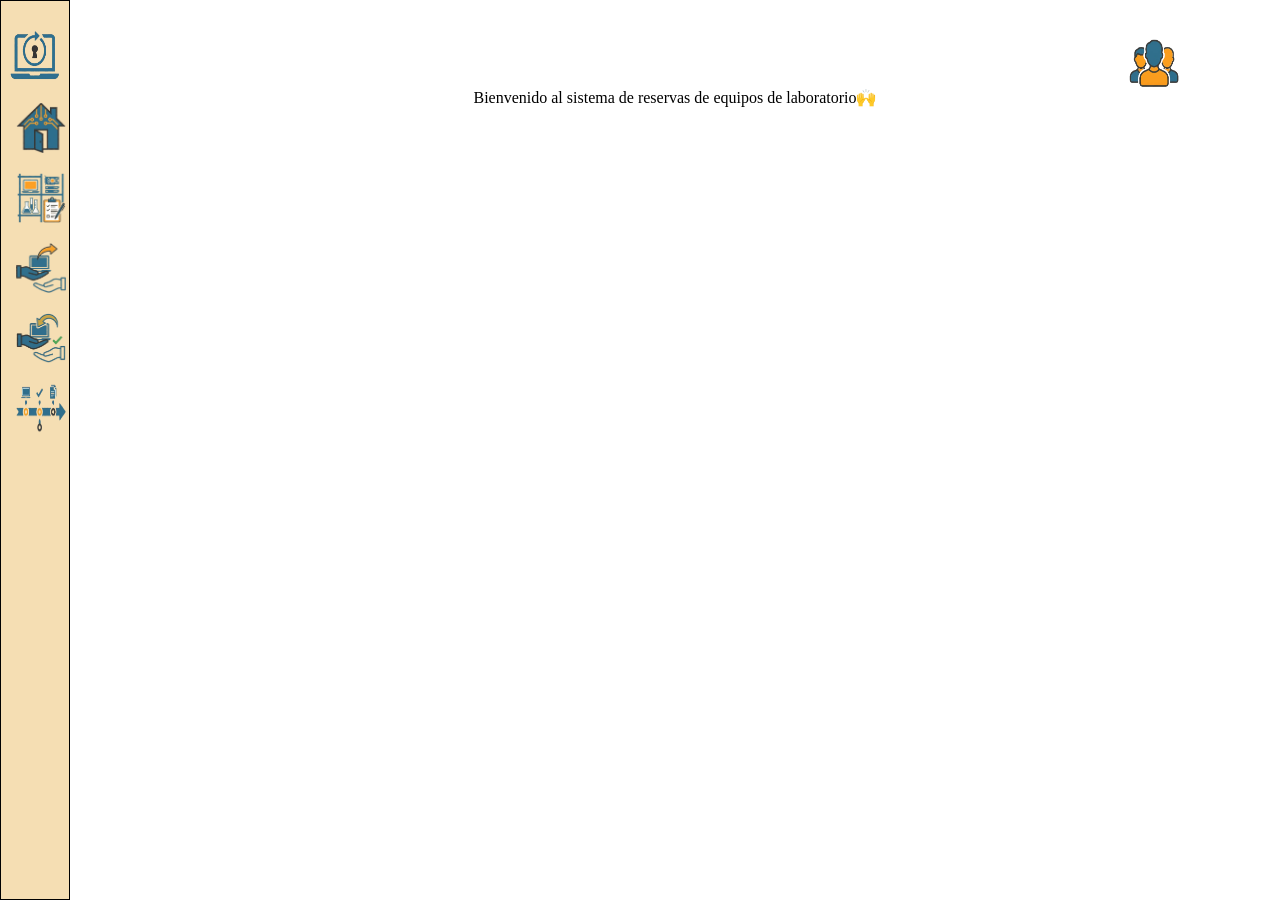
==== index.html @ f7e8903d "fix: cambió la ruta del index" ====
<!DOCTYPE html>
<html lang="es">
<head>
    <meta charset="UTF-8">
    <meta name="viewport" content="width=device-width, initial-scale=1.0">
    <link rel="stylesheet" href="../Styles/styles.css">
    <title>Inicio</title>
</head>

<body>
    <nav class="MenuToggle" id="NavLinks">
        <div class="Logo">
            <img id="logoimg" src="../Images/logo.webp" alt="Logo" width="50" height="50">
        </div>
        <a href="../Sites/index.html">
            <div class="NavBox">
                <img src="../Images/inicio.webp" alt="Inicio" width="50" height="50">
                <span>Inicio</span>
            </div>
        </a>
        <a href="../Sites/inventario.html">
            <div class="NavBox">
                <img src="../Images/inventario.webp" alt="Inventario" width="50" height="50">
                <span>Inventario</span>
            </div>
        </a>
        <a href="../Sites/prestamos.html">
            <div class="NavBox">
                <img src="../Images/prestamos.webp" alt="Préstamos" width="50" height="50">
                <span>Préstamos</span>
            </div>
        </a>
        <a href="../Sites/devoluciones.html">
            <div class="NavBox">
                <img src="../Images/devoluciones.webp" alt="Devoluciones" width="50" height="50">
                <span>Devoluciones</span>
            </div>
        </a>
        <a href="../Sites/historial.html">
            <div class="NavBox">
                <img src="../Images/historial.webp" alt="Historial" width="50" height="50">
                <span>Historial</span>
            </div>
        </a>
    </nav>
    <main>
        <div class="Perfil">
            <img id="PerfilImg" src="../Images/usuarios.webp" alt="Usuario" width="50px" height="50px">
            <nav id="PerfilNav">
                <a href="">
                    <div id="Usuario">
                        Perfil
                    </div>
                </a>
                <a href="">
                    <div id="CerrarSesion">
                        Cerrar sesión
                    </div>
                </a>
            </nav>
        </div>
        
        <div class="Bienvenida">
            Bienvenido al sistema de reservas de equipos de laboratorio🙌
        </div>
        <script src="../Js/index.js"></script>
    </main>
</body>

</html>
---- Styles/styles.css ----
*{
    box-sizing: border-box;
}

body {
    display: flex;
    min-height: 100vh;
}

.MenuToggle {
    position: absolute;
    top: 0;
    left: 0;

    width: 70px;
    height: 100vh;

    background-color: wheat;
    display: flex;
    flex-direction: column;
    align-items: center;

    padding-top: 30px;
    gap: 15px;

    overflow: hidden;

    transition: width 0.35s ease;

    z-index: 1000;

    border: 1px solid black;
}

.MenuToggle:hover{
    width: 260px;
}

.MenuToggle a {
    width: 100%;

    text-decoration: none;

}

.NavBox {
    width: 100%;
    height: 55px;

    display: flex;
    align-items: center;

    gap: 20px;

    padding: 0 15px;

    white-space: nowrap;
}

.NavBox span {
    opacity: 0;

    transition: opacity 0.2s ease;
}

.MenuToggle:hover .NavBox span {
    opacity: 1;
}

main {
    margin-left: 70px;

    width: calc(100% - 70px);

    padding: 30px;
}
.Bienvenida {
    text-align: center;
}

.MenuToggle:hover #logoimg {
    width: 200  px;
    height: 120px;
}
#logoimg {
    transition: width 0.35s ease, height 0.35s ease;
}
.Perfil:hover{
    cursor: pointer;
}
.Perfil {
    position: relative;
}

.Perfil img {
    display: block;
    margin-left: 90%;
    cursor: pointer;
}

#PerfilNav {
    display: none;

    position: absolute;
    top: 60px;
    right: 0;

    width: 200px;

    background-color: white;
    border: 1px solid black;
    border-radius: 8px;

    padding: 10px;

    z-index: 2000;
}

#PerfilNav.mostrar {
    display: block;
}
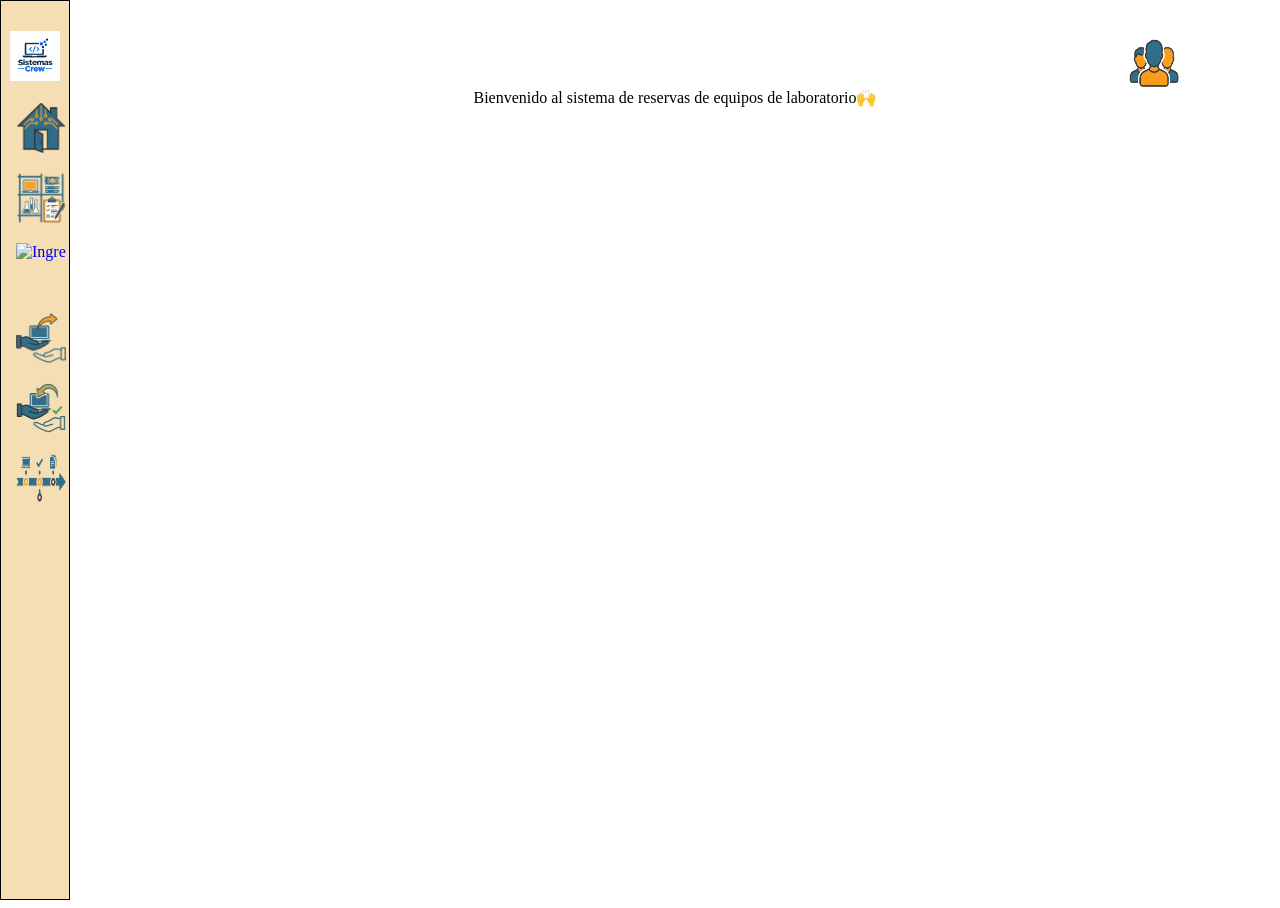
==== commit aac1d623: "feat: GET y POST Equipo" ====
--- a/index.html
+++ b/index.html
@@ -3,49 +3,55 @@
 <head>
     <meta charset="UTF-8">
     <meta name="viewport" content="width=device-width, initial-scale=1.0">
-    <link rel="stylesheet" href="../Styles/styles.css">
+    <link rel="stylesheet" href="Styles/index.css">
     <title>Inicio</title>
 </head>
 
 <body>
     <nav class="MenuToggle" id="NavLinks">
         <div class="Logo">
-            <img id="logoimg" src="../Images/logo.webp" alt="Logo" width="50" height="50">
+            <img id="logoimg" src="Images/logo.webp" alt="Logo" width="50" height="50">
         </div>
-        <a href="../Sites/index.html">
+        <a href="Sites/index.html">
             <div class="NavBox">
-                <img src="../Images/inicio.webp" alt="Inicio" width="50" height="50">
+                <img src="Images/inicio.webp" alt="Inicio" width="50" height="50">
                 <span>Inicio</span>
             </div>
         </a>
-        <a href="../Sites/inventario.html">
+        <a href="Sites/inventario.html">
             <div class="NavBox">
-                <img src="../Images/inventario.webp" alt="Inventario" width="50" height="50">
+                <img src="Images/inventario.webp" alt="Inventario" width="50" height="50">
                 <span>Inventario</span>
             </div>
         </a>
-        <a href="../Sites/prestamos.html">
+        <a href="Sites/ingresos.html">
             <div class="NavBox">
-                <img src="../Images/prestamos.webp" alt="Préstamos" width="50" height="50">
+                <img src="Images/Ingresos.webp" alt="Ingresos" width="50" height="50">
+                <span>Ingresos</span>
+            </div>
+        </a>
+        <a href="Sites/prestamos.html">
+            <div class="NavBox">
+                <img src="Images/prestamos.webp" alt="Préstamos" width="50" height="50">
                 <span>Préstamos</span>
             </div>
         </a>
-        <a href="../Sites/devoluciones.html">
+        <a href="Sites/devoluciones.html">
             <div class="NavBox">
-                <img src="../Images/devoluciones.webp" alt="Devoluciones" width="50" height="50">
+                <img src="Images/devoluciones.webp" alt="Devoluciones" width="50" height="50">
                 <span>Devoluciones</span>
             </div>
         </a>
-        <a href="../Sites/historial.html">
+        <a href="Sites/historial.html">
             <div class="NavBox">
-                <img src="../Images/historial.webp" alt="Historial" width="50" height="50">
+                <img src="Images/historial.webp" alt="Historial" width="50" height="50">
                 <span>Historial</span>
             </div>
         </a>
     </nav>
     <main>
         <div class="Perfil">
-            <img id="PerfilImg" src="../Images/usuarios.webp" alt="Usuario" width="50px" height="50px">
+            <img id="PerfilImg" src="Images/usuarios.webp" alt="Usuario" width="50px" height="50px">
             <nav id="PerfilNav">
                 <a href="">
                     <div id="Usuario">
--- a/Styles/index.css
+++ b/Styles/index.css
@@ -0,0 +1,126 @@
+*{
+    /* overflow: hidden; */
+    box-sizing: border-box;
+}
+
+body {
+    display: flex;
+    height: 100vh;
+    overflow: hidden;
+    margin-bottom: 0px;
+}
+
+.MenuToggle {
+    position: absolute;
+    top: 0;
+    left: 0;
+
+    width: 70px;
+    height: 100vh;
+    
+    margin-bottom:0px;
+
+    background-color: wheat;
+    display: flex;
+    flex-direction: column;
+    align-items: center;
+
+    padding-top: 30px;
+    gap: 15px;
+
+    overflow: hidden;
+
+    transition: width 0.35s ease;
+
+    z-index: 1000;
+
+    border: 1px solid black;
+}
+
+.MenuToggle:hover{
+    width: 260px;
+}
+
+.MenuToggle a {
+    width: 100%;
+
+    text-decoration: none;
+
+}
+
+.NavBox {
+    width: 100%;
+    height: 55px;
+
+    display: flex;
+    align-items: center;
+
+    gap: 20px;
+
+    padding: 0 15px;
+
+    white-space: nowrap;
+}
+
+.NavBox span {
+    opacity: 0;
+
+    transition: opacity 0.2s ease;
+}
+
+.MenuToggle:hover .NavBox span {
+    opacity: 1;
+}
+
+main {
+    margin-left: 70px;
+
+    width: calc(100% - 70px);
+
+    padding: 30px;
+}
+.Bienvenida {
+    text-align: center;
+}
+
+.MenuToggle:hover #logoimg {
+    width: 200px;
+    height: 200px;
+}
+#logoimg {
+    transition: width 0.35s ease, height 0.35s ease;
+}
+.Perfil:hover{
+    cursor: pointer;
+}
+.Perfil {
+    position: relative;
+}
+
+.Perfil img {
+    display: block;
+    margin-left: 90%;
+    cursor: pointer;
+}
+
+#PerfilNav {
+    display: none;
+
+    position: absolute;
+    top: 60px;
+    right: 0;
+
+    width: 200px;
+
+    background-color: white;
+    border: 1px solid black;
+    border-radius: 8px;
+
+    padding: 10px;
+
+    z-index: 2000;
+}
+
+#PerfilNav.mostrar {
+    display: block;
+}
